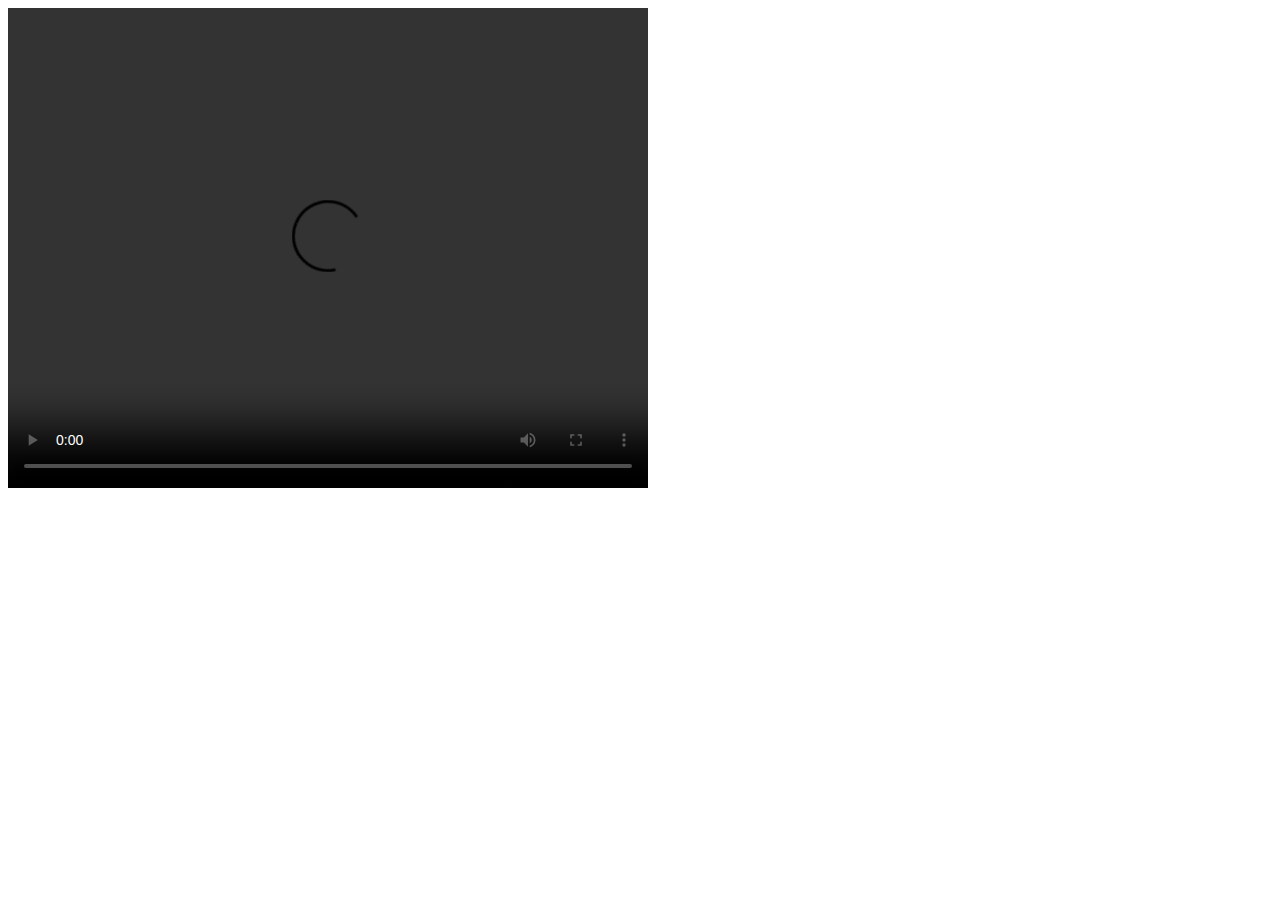
==== cloudBud/index.html @ 961bd40c "your cloud buddy" ====
<html>
  <head>
    <meta charset="UTF-8">
    <title>lunametrics test</title>
  <link href="http://vjs.zencdn.net/4.0/video-js.css" rel="stylesheet">
  <script src="http://vjs.zencdn.net/4.0/video.js"></script>
  <script>
    (function(i,s,o,g,r,a,m){i['GoogleAnalyticsObject']=r;i[r]=i[r]||function(){
    (i[r].q=i[r].q||[]).push(arguments)},i[r].l=1*new Date();a=s.createElement(o),
    m=s.getElementsByTagName(o)[0];a.async=1;a.src=g;m.parentNode.insertBefore(a,m)
    })(window,document,'script','//www.google-analytics.com/analytics.js','ga');

    ga('create', 'UA-60586403-1', 'auto');
    ga('send', 'pageview');
  </script>
  </head>
  <body>
  
  <video height= "480" width="640" id="cloudbud_video" src="http://video-js.zencoder.com/oceans-clip.mp4" type='video/mp4' preload="auto" controls></video>


  <script>
      videojs('video', {}, function() {
        var player = this;
        player.ga({'gaLibrary' : 'analytics.js'}); // "load the plugin, by defaults tracks everything!!"
      }); 
  </script>

</body>
</html>
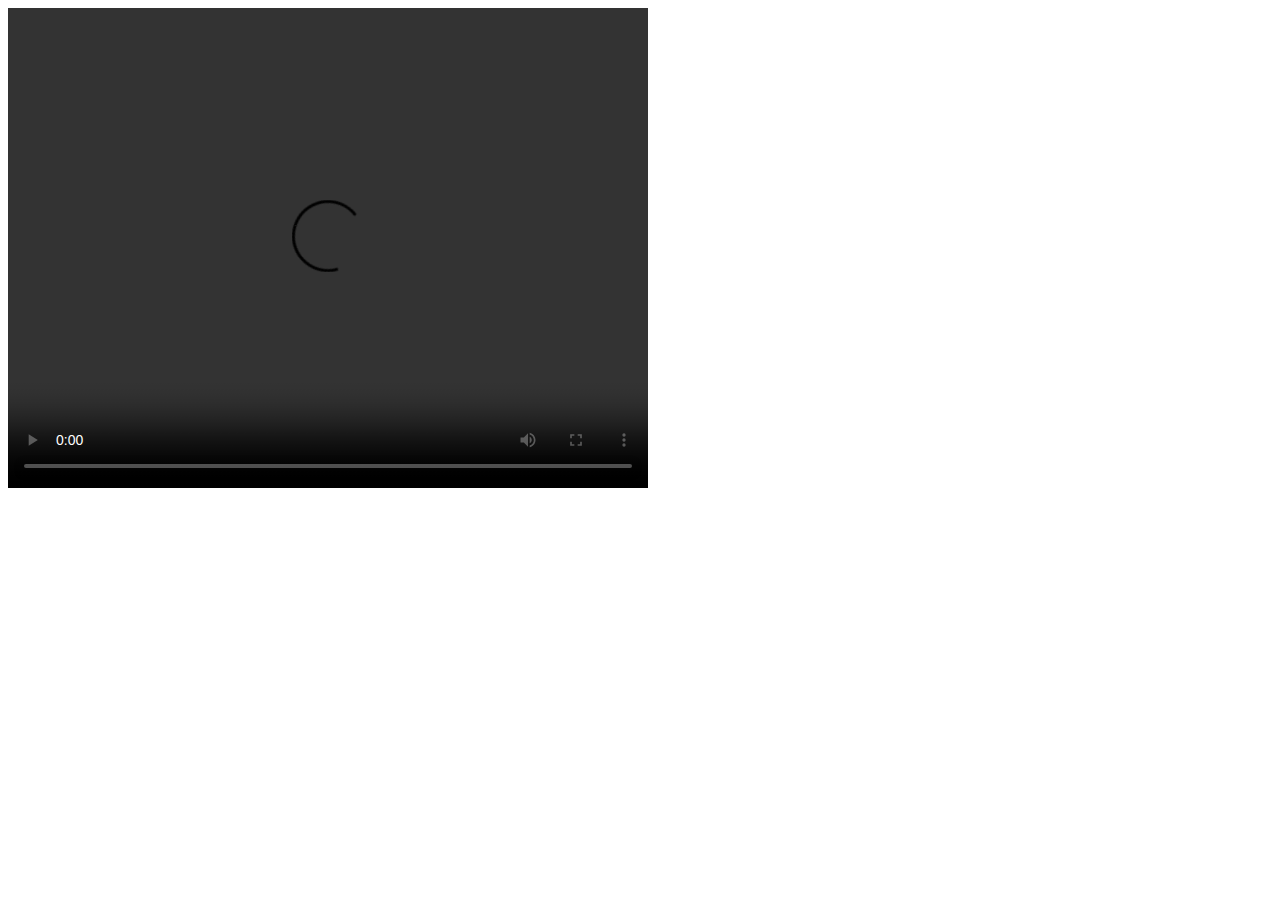
==== commit 03e2c6c5: "changed title" ====
--- a/cloudBud/index.html
+++ b/cloudBud/index.html
@@ -1,7 +1,7 @@
 <html>
   <head>
     <meta charset="UTF-8">
-    <title>lunametrics test</title>
+    <title>cloudbud test</title>
   <link href="http://vjs.zencdn.net/4.0/video-js.css" rel="stylesheet">
   <script src="http://vjs.zencdn.net/4.0/video.js"></script>
   <script>
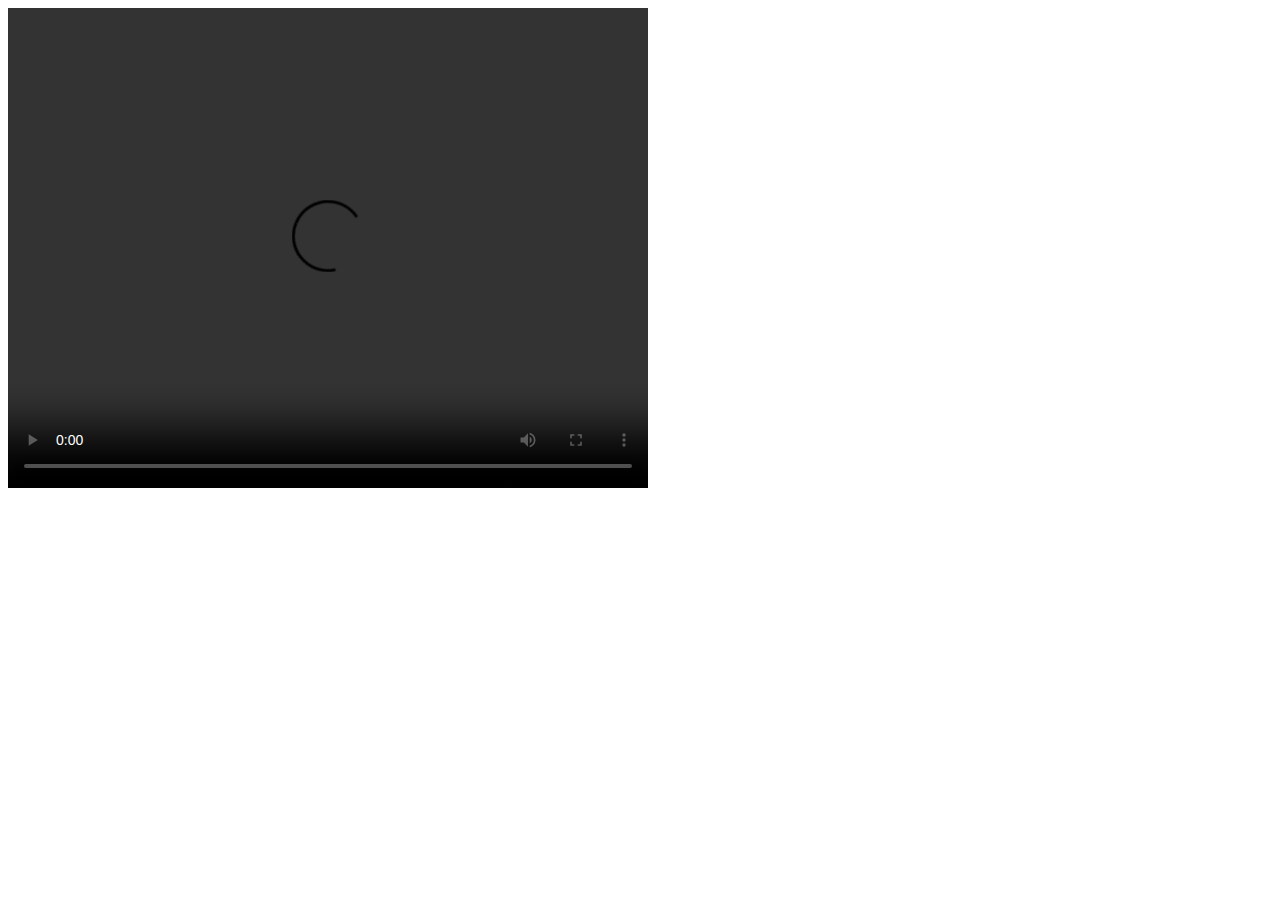
==== commit 05b0fdc8: "video id change" ====
--- a/cloudBud/index.html
+++ b/cloudBud/index.html
@@ -2,8 +2,8 @@
   <head>
     <meta charset="UTF-8">
     <title>cloudbud test</title>
-  <link href="http://vjs.zencdn.net/4.0/video-js.css" rel="stylesheet">
-  <script src="http://vjs.zencdn.net/4.0/video.js"></script>
+    <link href="//vjs.zencdn.net/4.12/video-js.css" rel="stylesheet">
+    <script src="//vjs.zencdn.net/4.12/video.js"></script>
   <script>
     (function(i,s,o,g,r,a,m){i['GoogleAnalyticsObject']=r;i[r]=i[r]||function(){
     (i[r].q=i[r].q||[]).push(arguments)},i[r].l=1*new Date();a=s.createElement(o),
@@ -20,7 +20,7 @@
 
 
   <script>
-      videojs('video', {}, function() {
+      videojs('cloudbud_video', {}, function() {
         var player = this;
         player.ga({'gaLibrary' : 'analytics.js'}); // "load the plugin, by defaults tracks everything!!"
       }); 
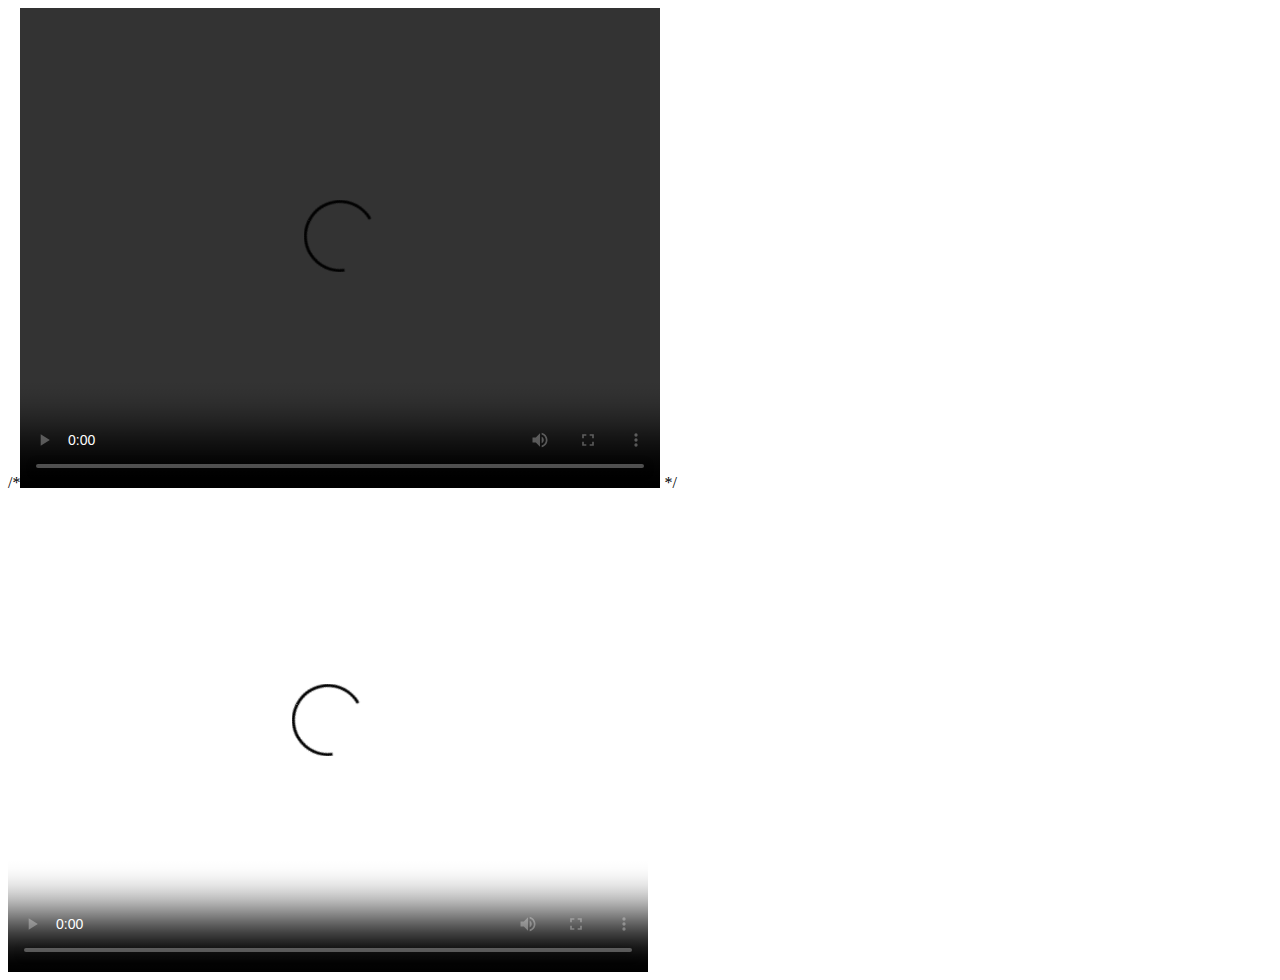
==== commit 919c450a: "update video skin" ====
--- a/cloudBud/index.html
+++ b/cloudBud/index.html
@@ -1,9 +1,9 @@
 <html>
   <head>
     <meta charset="UTF-8">
-    <title>cloudbud test</title>
-    <link href="//vjs.zencdn.net/4.12/video-js.css" rel="stylesheet">
-    <script src="//vjs.zencdn.net/4.12/video.js"></script>
+    <title>lunametrics test</title>
+  <link href="http://vjs.zencdn.net/4.0/video-js.css" rel="stylesheet">
+  <script src="http://vjs.zencdn.net/4.0/video.js"></script>
   <script>
     (function(i,s,o,g,r,a,m){i['GoogleAnalyticsObject']=r;i[r]=i[r]||function(){
     (i[r].q=i[r].q||[]).push(arguments)},i[r].l=1*new Date();a=s.createElement(o),
@@ -16,8 +16,17 @@
   </head>
   <body>
   
-  <video height= "480" width="640" id="cloudbud_video" src="http://video-js.zencoder.com/oceans-clip.mp4" type='video/mp4' preload="auto" controls></video>
-
+  /*<video height= "480" width="640" id="cloudbud_video" src="http://video-js.zencoder.com/oceans-clip.mp4" type='video/mp4' preload="auto" controls></video> */
+  
+  <video id="cloudbud_video" class="video-js vjs-default-skin"
+    controls preload="auto" width="640" height="480"
+    poster="http://video-js.zencoder.com/oceans-clip.png"
+    data-setup='{"example_option":true}'>
+    <source src="http://video-js.zencoder.com/oceans-clip.mp4" type='video/mp4' />
+   <source src="http://video-js.zencoder.com/oceans-clip.webm" type='video/webm' />
+   <source src="http://video-js.zencoder.com/oceans-clip.ogv" type='video/ogg' />
+   <p class="vjs-no-js">To view this video please enable JavaScript, and consider upgrading to a web browser that <a href="http://videojs.com/html5-video-support/" target="_blank">supports HTML5 video</a></p>
+  </video>
 
   <script>
       videojs('cloudbud_video', {}, function() {
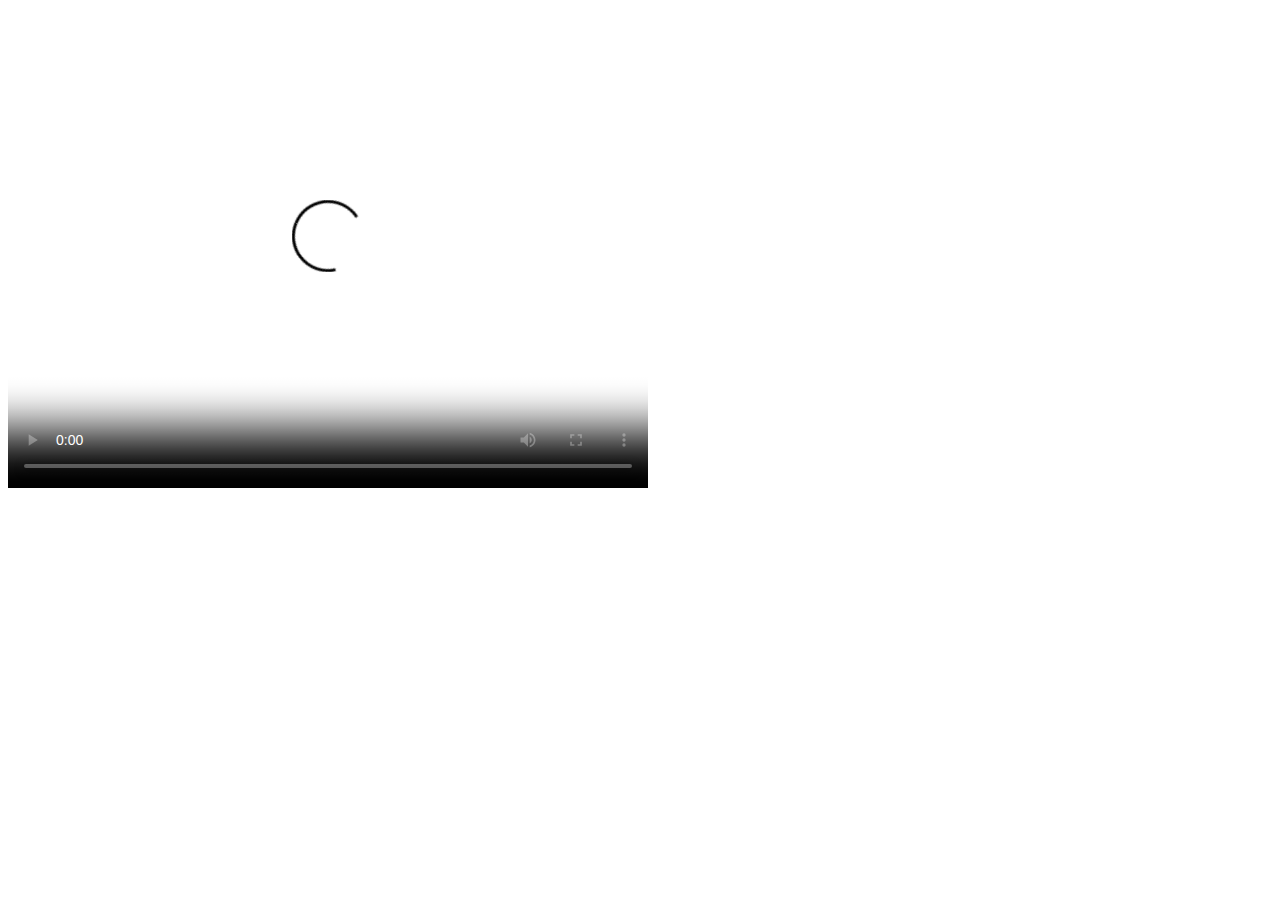
==== commit f10223e4: "commented out 1st vid" ====
--- a/cloudBud/index.html
+++ b/cloudBud/index.html
@@ -1,7 +1,7 @@
 <html>
   <head>
     <meta charset="UTF-8">
-    <title>lunametrics test</title>
+    <title>cloudbud test</title>
   <link href="http://vjs.zencdn.net/4.0/video-js.css" rel="stylesheet">
   <script src="http://vjs.zencdn.net/4.0/video.js"></script>
   <script>
@@ -16,7 +16,7 @@
   </head>
   <body>
   
-  /*<video height= "480" width="640" id="cloudbud_video" src="http://video-js.zencoder.com/oceans-clip.mp4" type='video/mp4' preload="auto" controls></video> */
+  <!-- <video height= "480" width="640" id="cloudbud_video" src="http://video-js.zencoder.com/oceans-clip.mp4" type='video/mp4' preload="auto" controls></video> -->
   
   <video id="cloudbud_video" class="video-js vjs-default-skin"
     controls preload="auto" width="640" height="480"
